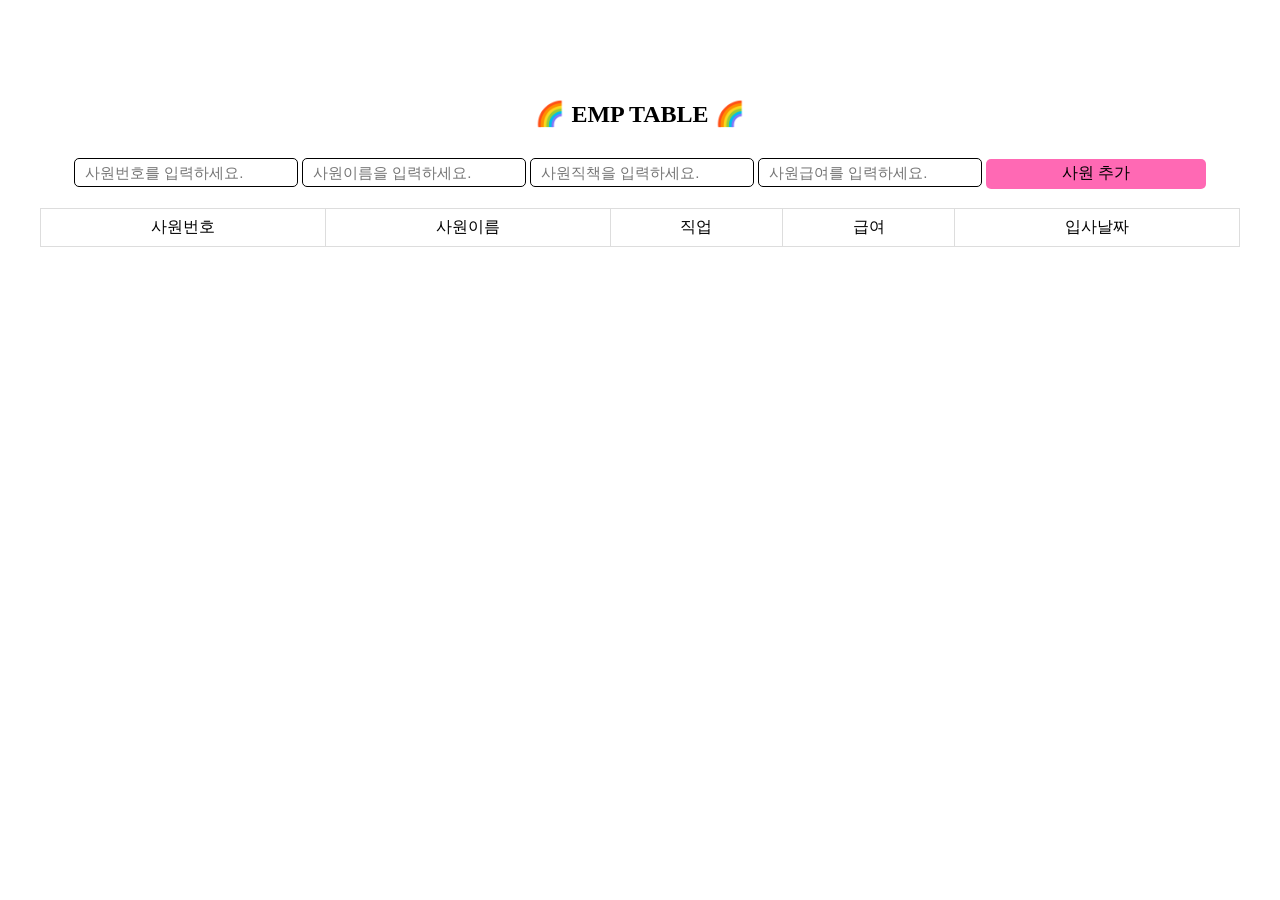
==== demo/src/main/resources/templates/emp.html @ 0a70e462 "spring 수업내용 업로드" ====
<!DOCTYPE html>
<html>
<head>
<meta charset="UTF-8">
<title>EMP</title>
</head>
<style>
body{
	margin: 0;
	padding: 0;
}
h2{
	margin-top: 100px;
	margin-bottom: 30px;
	text-align: center;
}
#input_wrap{
	margin: 0 auto;
	padding: 0;
	width: 1200px;
	height: 50px;
	text-align: center;
}
.input{
	width: 210px;
	height: 25px;
	border: 1px solid black;
	border-radius: 5px;
	padding-left: 10px;
	font-size: 15px;
}
button{
	width: 220px;
	height: 30px;
	background: hotpink;
	border: 0;
	border-radius: 5px;
	font-size: 16px;
}
table {
  font-family: arial, sans-serif;
  border-collapse: collapse;
  width: 1200px;
  margin: 0 auto;
}
td, th {
  border: 1px solid #dddddd;
  padding: 8px;
  text-align: center;
}

tr:nth-child(even) {
  background-color: hotpink;
}

</style>
<body>
	<h2>🌈 EMP TABLE 🌈</h2>
	<div id="input_wrap">
		<input class="input" id="empno" type="text" placeholder="사원번호를 입력하세요."/>
		<input class="input" id="ename" type="text" placeholder="사원이름을 입력하세요."/>
		<input class="input" id="job" type="text" placeholder="사원직책을 입력하세요."/>	
		<input class="input" id="sal" type="text" placeholder="사원급여를 입력하세요."/>
		<button type="button" onclick="join()">사원 추가</button>
	</div>
	<table id="emp">
      <tr>
        <td>사원번호</td>
        <td>사원이름</td>
        <td>직업</td>
        <td>급여</td>
        <td>입사날짜</td>
      </tr>
    </table>	
</body>
   <script src="https://code.jquery.com/jquery-3.6.1.js"
    integrity="sha256-3zlB5s2uwoUzrXK3BT7AX3FyvojsraNFxCc2vC/7pNI="
    crossorigin="anonymous"></script>
<script type="text/javascript">


	function join(){
		var empno = $('#empno').val();
		var ename = $('#ename').val();
		var job = $('#job').val();
		var sal = $('#sal').val();
		
		var jsonData = {
				"empno" : empno,
				"ename" : ename,
				"job" : job,
				"sal" : sal
		};
		
        //AJAX 호출!
        $.ajax({
        	url: '/api/v1/emp/join',
           	type: "POST",
           	contentType: 'application/json', // 서버에 json 타입으로 보낼 예정(요청)
           	data: JSON.stringify(jsonData),
           	dataType: 'json',
           	success: function (response){
           		console.log(response);
           		alert('사원 추가 완료!');
           		location.reload(); //새로고침
           	}
		});
	}




     function callMyAPI(){
        //ajax : 백엔드와 프론트가 통신하는 기능!
        //type : GET == Controller에 GetMapping
        $.ajax({
           url:'/api/v1/emp',
           type:'GET',
           dataType : 'json',
           success : function (data){
              if(data.length>0)
              	for(var i in data){
              		tr = $('<tr></tr>');
              		 
              		empno = $('<td>'+data[i].empno+'</td>');
              		ename = $('<td>'+data[i].ename+'</td>');
              		job = $('<td>'+data[i].job+'</td>');
              		sal = $('<td>'+data[i].sal+'</td>');
              		hiredate = $('<td>'+data[i].hiredate+'</td>');
              		
              		tr.append(empno);
              		tr.append(ename);
              		tr.append(job);
              		tr.append(sal);
              		tr.append(hiredate);
              		
              		$("#emp").append(tr);
              }
           }
        });   
     }
     callMyAPI();// 함수호출
         
 	/* 쌤 답안
  	callApi();
 	function callApi(){
 		$.ajax({
 	           url:'/api/v1/emp',
 	           type:'GET',
 	           dataType : 'json',
 	           success : function (response){
 	        	   var html = '';
 	        	   for(var i=0; i <response.length; i++){
 	        		   html += '<tr><td>' + response[i].empno+'</td><td>'
 	        		   + response[i].ename+'</td><td>'+response[i].job
 	        		   +'</td><td>'+response[i].sal+'</td><td>'
 	        		   + response[i].hiredate+'</td></tr>'
 	        	   }
 	        	   $("#data").append(html);
 	          	}
 	      }
 	}
  	*/



     </script>

</html>
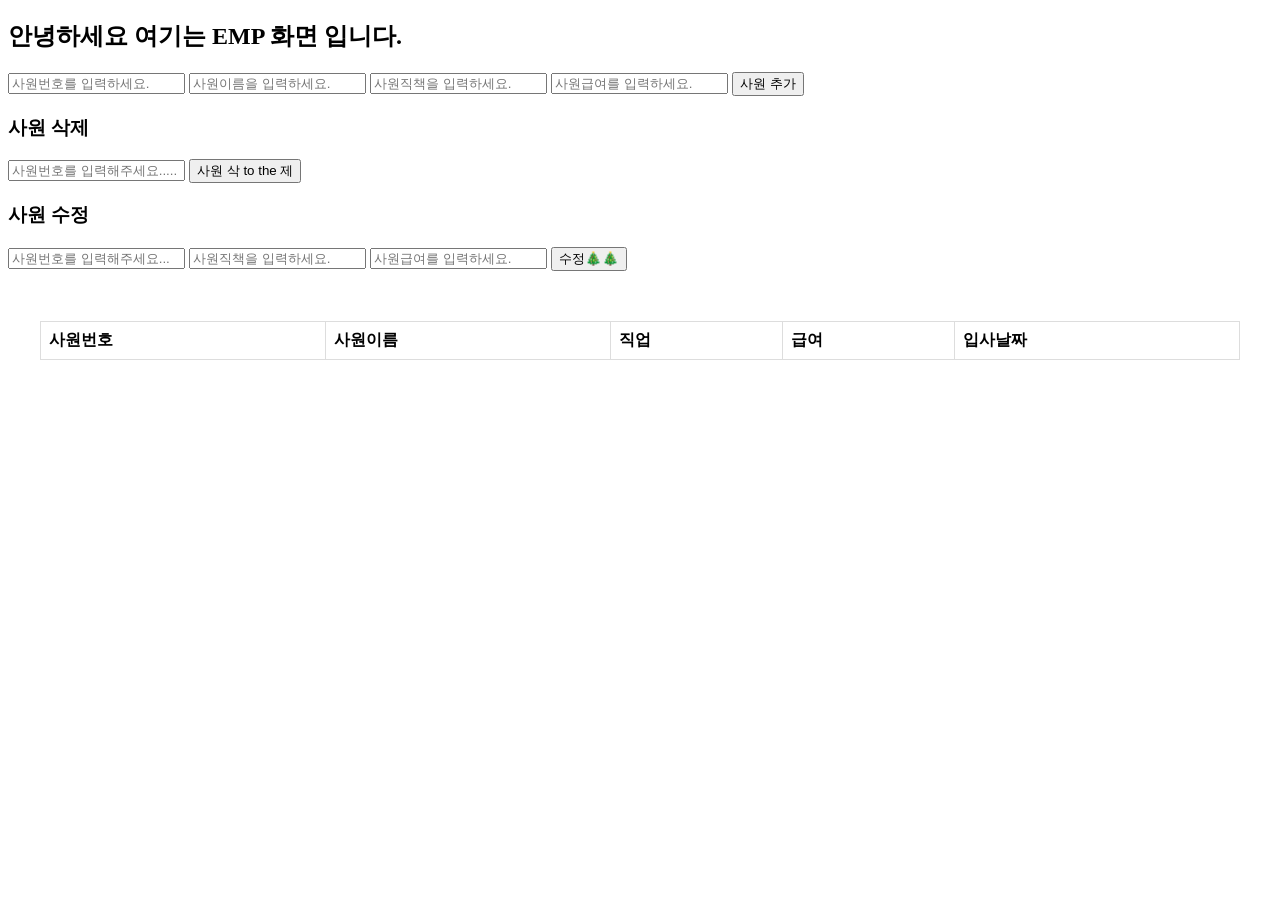
==== commit eba9a221: "spring 수업내용 업로드" ====
--- a/demo/src/main/resources/templates/emp.html
+++ b/demo/src/main/resources/templates/emp.html
@@ -2,83 +2,82 @@
 <html>
 <head>
 <meta charset="UTF-8">
-<title>EMP</title>
-</head>
+<title>Insert title here</title>
 <style>
-body{
-	margin: 0;
-	padding: 0;
+table {
+	margin: 50px auto; width : 1000px;
+	font-family: arial, sans-serif;
+	border-collapse: collapse;
+	width: 100%;
+	width: 1200px;
 }
-h2{
-	margin-top: 100px;
-	margin-bottom: 30px;
-	text-align: center;
-}
-#input_wrap{
-	margin: 0 auto;
-	padding: 0;
-	width: 1200px;
-	height: 50px;
-	text-align: center;
-}
-.input{
-	width: 210px;
-	height: 25px;
-	border: 1px solid black;
-	border-radius: 5px;
-	padding-left: 10px;
-	font-size: 15px;
-}
-button{
-	width: 220px;
-	height: 30px;
-	background: hotpink;
-	border: 0;
-	border-radius: 5px;
-	font-size: 16px;
-}
-table {
-  font-family: arial, sans-serif;
-  border-collapse: collapse;
-  width: 1200px;
-  margin: 0 auto;
-}
+
 td, th {
-  border: 1px solid #dddddd;
-  padding: 8px;
-  text-align: center;
+	border: 1px solid #dddddd;
+	text-align: left;
+	padding: 8px;
 }
 
 tr:nth-child(even) {
-  background-color: hotpink;
+	background-color: #dddddd;
 }
-
 </style>
+</head>
 <body>
-	<h2>🌈 EMP TABLE 🌈</h2>
-	<div id="input_wrap">
-		<input class="input" id="empno" type="text" placeholder="사원번호를 입력하세요."/>
-		<input class="input" id="ename" type="text" placeholder="사원이름을 입력하세요."/>
-		<input class="input" id="job" type="text" placeholder="사원직책을 입력하세요."/>	
-		<input class="input" id="sal" type="text" placeholder="사원급여를 입력하세요."/>
-		<button type="button" onclick="join()">사원 추가</button>
-	</div>
-	<table id="emp">
-      <tr>
-        <td>사원번호</td>
-        <td>사원이름</td>
-        <td>직업</td>
-        <td>급여</td>
-        <td>입사날짜</td>
-      </tr>
-    </table>	
+	<h2>안녕하세요 여기는 EMP 화면 입니다.</h2>
+	
+	<input id="empno" type="text" placeholder="사원번호를 입력하세요."/>
+	<input id="ename" type="text" placeholder="사원이름을 입력하세요."/>
+	<input id="job" type="text" placeholder="사원직책을 입력하세요."/>
+	<input id="sal" type="text" placeholder="사원급여를 입력하세요."/>
+	<button type="button" onclick="join()">사원 추가</button>
+	
+	<h3>사원 삭제</h3>
+	<input id="d_empno" type="text" placeholder="사원번호를 입력해주세요....."/>
+	<button type="button" onclick="doDelete()">사원 삭 to the 제</button>
+	
+	<h3>사원 수정</h3>
+	<input id="u_empno" type="text" placeholder="사원번호를 입력해주세요..."/>
+	<input id="u_job" type="text" placeholder="사원직책을 입력하세요."/>
+	<input id="u_sal" type="text" placeholder="사원급여를 입력하세요."/>
+	<button type="button" onclick="doUpdate()">수정🎄🎄</button>
+	
+	<table>
+		<tr>
+			<th>사원번호</th>
+			<th>사원이름</th>
+			<th>직업</th>
+			<th>급여</th>
+			<th>입사날짜</th>
+		</tr>
+		<tbody id="data">
+		</tbody>
+	</table>
 </body>
-   <script src="https://code.jquery.com/jquery-3.6.1.js"
-    integrity="sha256-3zlB5s2uwoUzrXK3BT7AX3FyvojsraNFxCc2vC/7pNI="
-    crossorigin="anonymous"></script>
+<script src="https://code.jquery.com/jquery-3.6.1.js"
+	integrity="sha256-3zlB5s2uwoUzrXK3BT7AX3FyvojsraNFxCc2vC/7pNI="
+	crossorigin="anonymous"></script>
 <script type="text/javascript">
-
-
+	callApi();
+	function callApi() {
+		$.ajax({
+			url : '/api/v1/emp',
+			type : 'GET',
+			dataType : 'json',
+			success : function(response) {
+				var html = '';
+				for (var i = 0; i < response.length; i++) {
+					html += '<tr><td>' + response[i].empno + '</td><td>'
+							+ response[i].ename + '</td><td>' + response[i].job
+							+ '</td><td>' + response[i].sal + '</td><td>'
+							+ response[i].hiredate + '</td></tr>';
+				}
+				$('#data').append(html);
+			}
+		});
+	}
+	
+	
 	function join(){
 		var empno = $('#empno').val();
 		var ename = $('#ename').val();
@@ -86,84 +85,86 @@
 		var sal = $('#sal').val();
 		
 		var jsonData = {
-				"empno" : empno,
-				"ename" : ename,
-				"job" : job,
-				"sal" : sal
+			"empno" : empno,
+			"ename" : ename,
+			"job" : job,
+			"sal" : sal
 		};
 		
-        //AJAX 호출!
-        $.ajax({
+		$.ajax({
         	url: '/api/v1/emp/join',
-           	type: "POST",
-           	contentType: 'application/json', // 서버에 json 타입으로 보낼 예정(요청)
-           	data: JSON.stringify(jsonData),
-           	dataType: 'json',
-           	success: function (response){
-           		console.log(response);
-           		alert('사원 추가 완료!');
-           		location.reload(); //새로고침
-           	}
+        	type: 'POST',
+        	contentType: 'application/json', //서버에 json 타입으로 보낼 예정(요청)
+        	data : JSON.stringify(jsonData),
+        	dataType: 'json',
+ 	        success: function (response) {
+ 	        	console.log(response);
+ 	        	alert('사원 추가 완료!');
+ 	        	location.reload(); //새로고침
+ 	        }
+        });
+	}
+	
+	
+	function doDelete(){
+		//문제 사원번호가 9999 넘으면 '잘못된 사원번호 입니다.' 라는 alert창 보여주기! 
+		// 제이쿼리 :  $('#d_empno').val();
+		// 바닐라 스크립트 : document.getElementById('d_empno').value;
+		var empno = $('#d_empno').val(); //input 데이터 가져오기
+		if(empno == ''){
+			alert('사원번호를 입력해주세요.');
+			$('#d_empno').focus();
+			return false;
+		}
+		if(empno > 9999){
+			alert('사원번호는 9999이하로 작성해주세요.');
+			$('#d_empno').focus();
+			$('#d_empno').val('');
+			return false;
+		}
+		
+		//사원 삭제 ajax 연결하기
+		$.ajax({
+			url: '/api/v1/emp/'+empno,
+        	type: 'DELETE',
+        	dataType: 'json',
+ 	        success: function (response) {
+ 	        	alert('사원 삭제 완료!🎃🎃');
+ 	        	location.reload(); //새로고침
+ 	        }	
 		});
 	}
-
-
-
-
-     function callMyAPI(){
-        //ajax : 백엔드와 프론트가 통신하는 기능!
-        //type : GET == Controller에 GetMapping
-        $.ajax({
-           url:'/api/v1/emp',
-           type:'GET',
-           dataType : 'json',
-           success : function (data){
-              if(data.length>0)
-              	for(var i in data){
-              		tr = $('<tr></tr>');
-              		 
-              		empno = $('<td>'+data[i].empno+'</td>');
-              		ename = $('<td>'+data[i].ename+'</td>');
-              		job = $('<td>'+data[i].job+'</td>');
-              		sal = $('<td>'+data[i].sal+'</td>');
-              		hiredate = $('<td>'+data[i].hiredate+'</td>');
-              		
-              		tr.append(empno);
-              		tr.append(ename);
-              		tr.append(job);
-              		tr.append(sal);
-              		tr.append(hiredate);
-              		
-              		$("#emp").append(tr);
-              }
-           }
-        });   
-     }
-     callMyAPI();// 함수호출
-         
- 	/* 쌤 답안
-  	callApi();
- 	function callApi(){
- 		$.ajax({
- 	           url:'/api/v1/emp',
- 	           type:'GET',
- 	           dataType : 'json',
- 	           success : function (response){
- 	        	   var html = '';
- 	        	   for(var i=0; i <response.length; i++){
- 	        		   html += '<tr><td>' + response[i].empno+'</td><td>'
- 	        		   + response[i].ename+'</td><td>'+response[i].job
- 	        		   +'</td><td>'+response[i].sal+'</td><td>'
- 	        		   + response[i].hiredate+'</td></tr>'
- 	        	   }
- 	        	   $("#data").append(html);
- 	          	}
- 	      }
- 	}
-  	*/
-
-
-
-     </script>
-
+	
+	//UPDATE == INSERT
+	function doUpdate(){
+		var empno = $('#u_empno').val();
+		var sal = $('#u_sal').val();
+		var job =$('#u_job').val();
+		
+		var jsonData = {
+			"empno" : empno,
+			"job" : job,
+			"sal" : sal
+		};
+			
+			$.ajax({
+	        	url: '/api/v1/emp',
+	        	type: 'PATCH',
+	        	contentType: 'application/json', //서버에 json 타입으로 보낼 예정(요청)
+	        	data : JSON.stringify(jsonData),
+	        	dataType: 'json',
+	 	        success: function (response) {
+	 	        	alert('사원 수정 완료!');
+	 	        	location.reload(); //새로고침
+	 	        }
+	        });
+	}
+	
+	
+	
+	
+	
+	
+	
+</script>
 </html>
